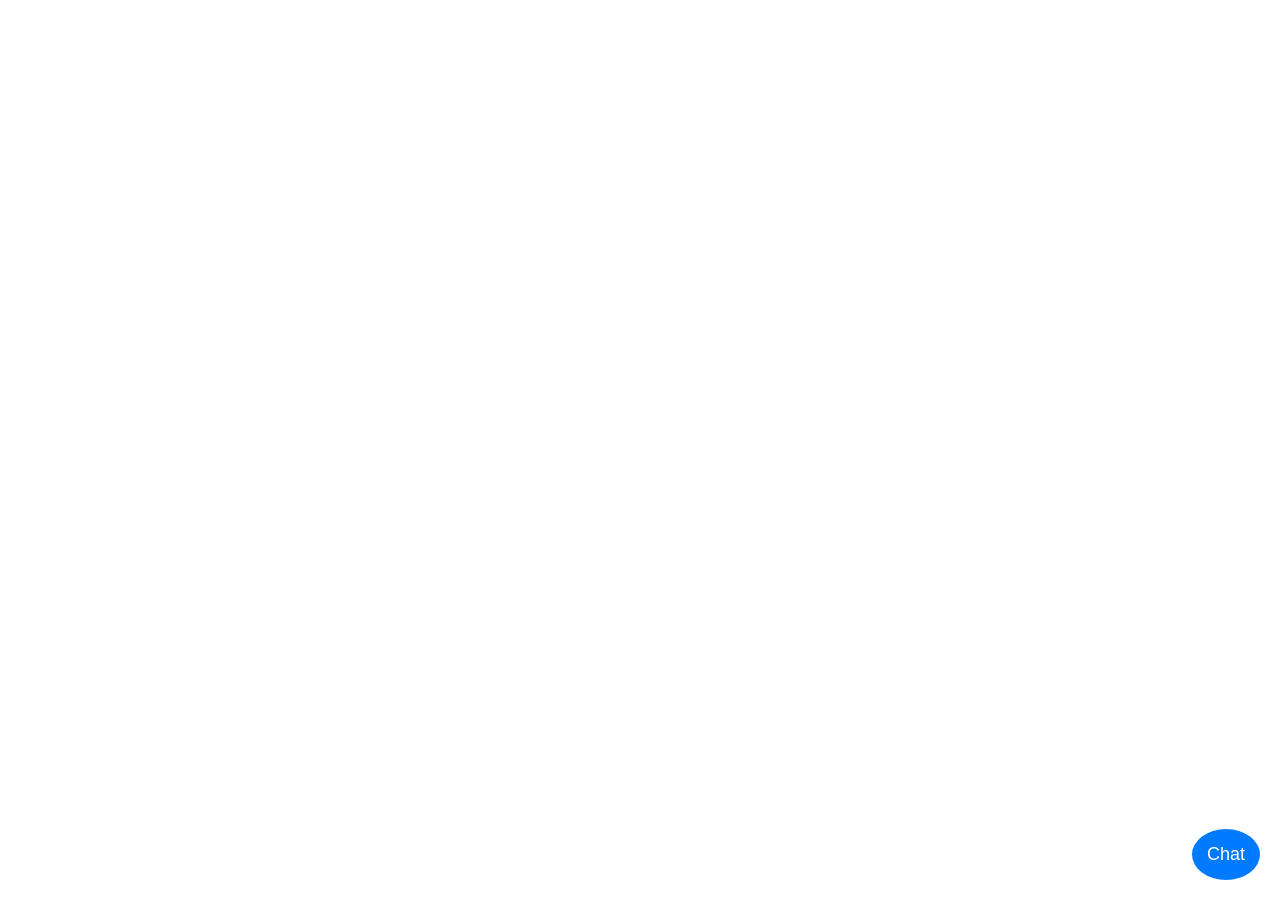
==== spmart/index.html @ 2a0990b8 "add aws stuff" ====
<!DOCTYPE html>
<html>

<head>
    <title></title>
    <meta name="viewport" content="width=device-width, initial-scale=1">
    <meta http-equiv="Content-Type" content="text/html; charset=utf-8" />

    <link rel="stylesheet" type="text/css" href="chatbotform-styles.css">
    <script src="amazon-connect-chat-interface.js"></script>
    <script src="backendEndpoints.js"></script>
</head>

<body>

    <!-- Chat Button -->
    <button class="chat-button" id="openChatButton">Chat</button>

    <!-- Modal for Form -->
    <div id="chatModal" class="modal">
        <div class="modal-content">
            <span class="close" id="closeChatModal">&times;</span>
            <header>
                <img src="https://encrypted-tbn0.gstatic.com/images?q=tbn:ANd9GcR4uvODVraMaquXgKDxTqxtS_GEml-x5Ra6bQ&s" alt="Octopus8 Logo">
                <h2>Octopus8 Live Chat</h2>
            </header>
            <div class="info-text">
                Welcome to Octopus8 Live Chat! Please take some time to fill in the form below before starting the chat.
                <br>
                <span class="mandatory">*Denotes mandatory fields</span>
            </div>
            <form id="contactDetails">
                <label for="firstName">Name <span class="mandatory">*</span></label>
                <input type="text" id="firstName" name="firstName" placeholder="Please enter your given name" required>
                <label for="email">Email <span class="mandatory">*</span></label>
                <input type="email" id="email" name="email" placeholder="Please enter your email address" >
                <label for="mobile">Mobile Number <span class="mandatory">*</span></label>
                <input type="tel" id="mobile" name="mobile" placeholder="Please enter your mobile number" >
                <label for="enquiry">Your Enquiry <span class="mandatory">*</span></label>
                <textarea id="enquiry" name="enquiry" rows="4" placeholder="Please enter your enquiry" ></textarea>
                <button type="submit">Start Chat</button>
            </form>
        </div>
    </div>

    <!-- Loading Spinner -->
    <div class="loading-spinner" id="loadingSpinner"></div>

    <!-- Chat Widget -->
    <div class="section-chat" id="section-chat">
        <div id="root"></div>
    </div>

    <script>
        (function () {
            connect.ChatInterface.init({
                containerId: 'root' // This is the id of the container where you want the widget to reside
            });

            document.getElementById('contactDetails').addEventListener('submit', function (e) {
                e.preventDefault();

                customerName = document.getElementById('firstName').value;
                enquiry = document.getElementById('enquiry').value;
                if (!customerName) {
                    alert('you must enter a name & username');
                    document.getElementById("contactDetails").reset();
                } else {
                    console.log("this is the first name:" + customerName);
                    document.getElementById("contactDetails").reset();

                    // Show the loading spinner
                    var loadingSpinner = document.getElementById("loadingSpinner");
                    loadingSpinner.style.display = "block";

                    connect.ChatInterface.initiateChat({
                        name: customerName,
                        initialMessage: enquiry,
                        region,
                        apiGatewayEndpoint,
                        contactAttributes: JSON.stringify({
                            "customerName": customerName,
                            "initialMessage": enquiry
                        }),
                        featurePermissions: {
                            "ATTACHMENTS": true,  // this is the override flag from user for attachments
                        },
                        supportedMessagingContentTypes: "text/plain", // enable rich messaging
                        contactFlowId,
                        instanceId
                    }, successHandler, failureHandler);

                    // Hide the form modal
                    var modal = document.getElementById("chatModal");
                    modal.classList.remove("show");
                    setTimeout(() => {
                        modal.style.display = "none";
                    }, 300); // Match the duration of the CSS transition

                    // Change the chat button behavior to control the chat widget
                    var chatButton = document.getElementById("openChatButton");
                    chatButton.onclick = function () {
                        var chatSection = document.getElementById("section-chat");
                        if (chatSection.classList.contains("show")) {
                            chatSection.classList.remove("show");
                        } else {
                            chatSection.classList.add("show");
                        }
                    };
                }
            });

            // Get the modal
            var modal = document.getElementById("chatModal");

            // Get the button that opens the modal
            var btn = document.getElementById("openChatButton");

            // Get the <span> element that closes the modal
            var span = document.getElementById("closeChatModal");

            // When the user clicks the button, toggle the modal 
            btn.onclick = function () {
                if (modal.classList.contains("show")) {
                    modal.classList.remove("show");
                    setTimeout(() => {
                        modal.style.display = "none";
                    }, 300); // Match the duration of the CSS transition
                } else {
                    modal.style.display = "block";
                    setTimeout(() => {
                        modal.classList.add("show");
                    }, 10); // Small delay to trigger the transition
                }
            }

            // When the user clicks on <span> (x), close the modal
            span.onclick = function () {
                modal.classList.remove("show");
                setTimeout(() => {
                    modal.style.display = "none";
                }, 300); // Match the duration of the CSS transition
            }

            // When the user clicks anywhere outside of the modal, close it
            window.onclick = function (event) {
                if (event.target == modal) {
                    modal.classList.remove("show");
                    setTimeout(() => {
                        modal.style.display = "none";
                    }, 300); // Match the duration of the CSS transition
                }
            }
        })();

        function successHandler(chatSession) {
            console.log("success!");
            document.getElementById('section-chat').classList.add("show");

            // Hide the loading spinner
            var loadingSpinner = document.getElementById("loadingSpinner");
            loadingSpinner.style.display = "none";

            chatSession.onChatDisconnected(function (data) {
                //document.getElementById('section-chat').classList.remove("show");
            });
        }

        function failureHandler(error) {
            console.log("There was an error: ");
            console.log(error);

            // Hide the loading spinner
            var loadingSpinner = document.getElementById("loadingSpinner");
            loadingSpinner.style.display = "none";
        }
    </script>

</body>

</html>
---- spmart/chatbotform-styles.css ----
/* Modal styles */

.loading-spinner {
    display: none; /* Hidden by default */
    z-index: 9999;
    transform: translate(-50%, -50%);
    border: 16px solid #f3f3f3;
    border-radius: 50%;
    border-top: 16px solid #3498db;
    width: 40px;
    height: 40px;
    animation: spin 2s linear infinite;
    position: fixed;
    z-index: 1;
    right: 170px;
    bottom: 350px; /* Adjusted to position above the chat button */
}

@keyframes spin {
    0% { transform: rotate(0deg); }
    100% { transform: rotate(360deg); }
}

.modal header {
    display: flex;
    justify-content: space-between;
    align-items: center;
    padding: 10px;
    border-top-left-radius: 8px;
    border-top-right-radius: 8px;
    background: transparent;
}

.modal header h2 {
    margin: 0;
    font-size: 16px;
    color: #000;
    margin-left: 10px;
}

.modal header img {
    height: 30px; /* Adjusted height for a smaller logo */
    border-radius: 50%;
}

.modal header .header-buttons {
    display: flex;
    gap: 5px;
}

.modal header .header-buttons button {
    background: none;
    border: none;
    color: #0099CC; /* Apply the blue color to the buttons */
    font-size: 18px;
    cursor: pointer;
}

.modal header .header-buttons button:hover {
    color: #007BFF; /* Slightly different blue shade for hover effect */
}

.info-text {
    text-align: left;
    padding: 10px 15px; /* Reduced padding for compactness */
    font-size: 14px;
    margin-bottom: 10px;
    color: #333;
}

.info-text .mandatory {
    color: red;
    font-weight: bold;
}

.modal form {
    padding: 0 15px 15px; /* Reduced padding for a smaller form */
}

.modal label {
    display: block;
    font-weight: bold;
    margin-bottom: 5px;
}

.modal input,
.modal textarea {
    width: 100%;
    padding: 8px; /* Reduced padding inside input fields */
    margin-bottom: 10px; /* Reduced margin between elements */
    border: 1px solid #ccc;
    border-radius: 4px;
}

.modal button {
    background-color: #007bff;
    color: white;
    padding: 8px; /* Reduced padding for a smaller button */
    border: none;
    border-radius: 4px;
    cursor: pointer;
    width: 100%;
}

.modal {
    display: none;
    position: fixed;
    z-index: 1;
    right: 20px;
    bottom: 80px; /* Adjusted to position above the chat button */
    width: 300px;
    background-color: #fefefe;
    padding: 20px;
    border: 1px solid #888;
    border-radius: 10px;
    transition: opacity 0.3s ease-in-out, transform 0.3s ease-in-out;
    opacity: 0;
    transform: translateY(100%);
    z-index: 5; /* Ensure the modal is above the chat widget */
    box-shadow: 0px 4px 10px rgba(0, 0, 0, 0.1);
}

.modal.show {
    display: block;
    opacity: 1;
    transform: translateY(0);
}

.close {
    color: #aaa;
    float: right;
    font-size: 28px;
    font-weight: bold;
}

.close:hover,
.close:focus {
    color: black;
    text-decoration: none;
    cursor: pointer;
}

/* Chat button styles */
.chat-button {
    position: fixed;
    bottom: 20px;
    right: 20px;
    background-color: #007bff;
    color: white;
    border: none;
    border-radius: 50%;
    padding: 15px;
    font-size: 18px;
    cursor: pointer;
    transition: transform 0.3s ease-in-out;
    z-index: 20; /* Ensure the button is above other elements */
}

.chat-button:hover {
    transform: scale(1.1);
}

/* Chat widget styles */
.section-chat {
    position: fixed;
    right: 35px;
    bottom: 100px; /* Adjusted to position above the chat button */
    width: 390px;
    height: 700px;
    transition: opacity 0.3s ease-in-out, transform 0.3s ease-in-out;
    opacity: 0;
    transform: translateY(100%);
    z-index: 0; /* Ensure the chat widget is below the button */
}

.section-chat.show {
    opacity: 1;
    transform: translateY(0);
}
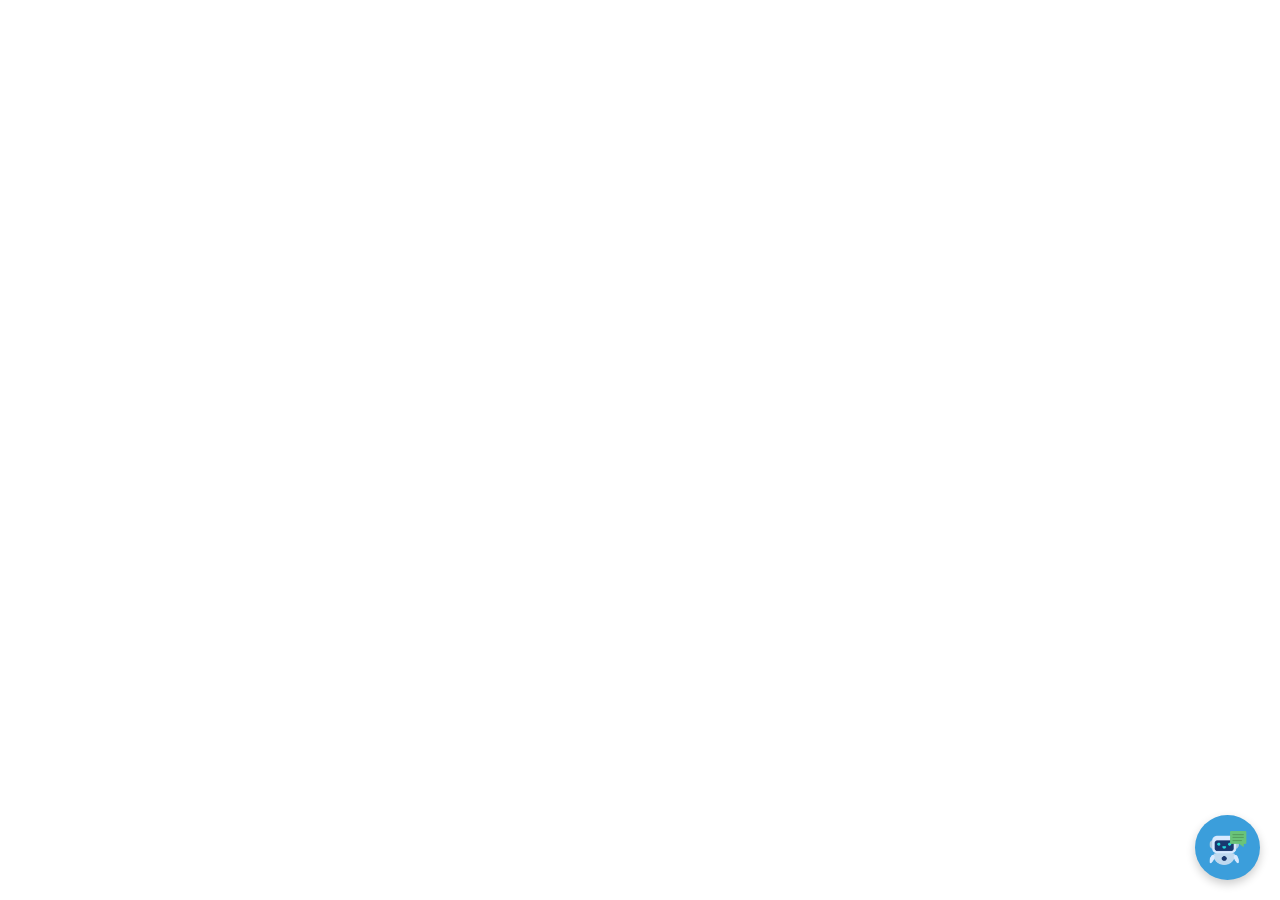
==== commit c2839a99: "test iframe" ====
--- a/spmart/index.html
+++ b/spmart/index.html
@@ -7,38 +7,45 @@
     <meta http-equiv="Content-Type" content="text/html; charset=utf-8" />
 
     <link rel="stylesheet" type="text/css" href="chatbotform-styles.css">
+    <link rel="preconnect" href="https://fonts.googleapis.com">
+    <link rel="preconnect" href="https://fonts.gstatic.com" crossorigin>
+    <link href="https://fonts.googleapis.com/css2?family=Inter:ital,opsz,wght@0,14..32,100..900;1,14..32,100..900&display=swap" rel="stylesheet">
     <script src="amazon-connect-chat-interface.js"></script>
     <script src="backendEndpoints.js"></script>
 </head>
 
 <body>
-
+<div class="o8-widget">
     <!-- Chat Button -->
-    <button class="chat-button" id="openChatButton">Chat</button>
+    <button class="chat-button" id="openChatButton">
+        <img src="smartbot.png" alt="Chat" class="chat-button-image" id="chatIcon">
+        <svg class="chat-button-image minimize-icon" id="minimizeIcon" xmlns="http://www.w3.org/2000/svg" height="48px" viewBox="0 -960 960 960" width="48px" fill="#e8eaed"><path d="M480-344 240-584l43-43 197 197 197-197 43 43-240 240Z"/></svg>
+    </button>
 
     <!-- Modal for Form -->
-    <div id="chatModal" class="modal">
-        <div class="modal-content">
-            <span class="close" id="closeChatModal">&times;</span>
+    <div id="chatModal" class="bot-modal">
+        <div class="bot-modal-content">
             <header>
                 <img src="https://encrypted-tbn0.gstatic.com/images?q=tbn:ANd9GcR4uvODVraMaquXgKDxTqxtS_GEml-x5Ra6bQ&s" alt="Octopus8 Logo">
-                <h2>Octopus8 Live Chat</h2>
+                <h2>O8 Chatbot</h2>
             </header>
             <div class="info-text">
-                Welcome to Octopus8 Live Chat! Please take some time to fill in the form below before starting the chat.
+                Welcome to Octopus8 Chatbot Demo! Please fill in the required details to get started.
                 <br>
                 <span class="mandatory">*Denotes mandatory fields</span>
             </div>
             <form id="contactDetails">
                 <label for="firstName">Name <span class="mandatory">*</span></label>
                 <input type="text" id="firstName" name="firstName" placeholder="Please enter your given name" required>
-                <label for="email">Email <span class="mandatory">*</span></label>
+                <label for="email">Email</label>
                 <input type="email" id="email" name="email" placeholder="Please enter your email address" >
-                <label for="mobile">Mobile Number <span class="mandatory">*</span></label>
+                <label for="mobile">Mobile Number</label>
                 <input type="tel" id="mobile" name="mobile" placeholder="Please enter your mobile number" >
                 <label for="enquiry">Your Enquiry <span class="mandatory">*</span></label>
                 <textarea id="enquiry" name="enquiry" rows="4" placeholder="Please enter your enquiry" ></textarea>
-                <button type="submit">Start Chat</button>
+                <div class="button-wrapper">
+                    <button type="submit">Start Chat</button>
+                </div>
             </form>
         </div>
     </div>
@@ -50,7 +57,6 @@
     <div class="section-chat" id="section-chat">
         <div id="root"></div>
     </div>
-
     <script>
         (function () {
             connect.ChatInterface.init({
@@ -61,7 +67,10 @@
                 e.preventDefault();
 
                 customerName = document.getElementById('firstName').value;
+                email = document.getElementById('email').value;
                 enquiry = document.getElementById('enquiry').value;
+                mobile = document.getElementById('mobile').value;
+
                 if (!customerName) {
                     alert('you must enter a name & username');
                     document.getElementById("contactDetails").reset();
@@ -80,7 +89,10 @@
                         apiGatewayEndpoint,
                         contactAttributes: JSON.stringify({
                             "customerName": customerName,
-                            "initialMessage": enquiry
+                            "email": email,
+                            "mobile": mobile,
+                            "initialMessage": enquiry,
+                            "enquiry": enquiry
                         }),
                         featurePermissions: {
                             "ATTACHMENTS": true,  // this is the override flag from user for attachments
@@ -103,8 +115,17 @@
                         var chatSection = document.getElementById("section-chat");
                         if (chatSection.classList.contains("show")) {
                             chatSection.classList.remove("show");
+                            document.getElementById("chatIcon").classList.remove("slide-down");
+                            document.getElementById("chatIcon").classList.add("slide-up");
+                            document.getElementById("minimizeIcon").classList.remove("slide-up");
+                            document.getElementById("minimizeIcon").classList.add("slide-down");
                         } else {
                             chatSection.classList.add("show");
+                            document.getElementById("chatIcon").classList.remove("slide-up");
+                            document.getElementById("chatIcon").classList.add("slide-down");
+                            document.getElementById("minimizeIcon").classList.remove("slide-down");
+                            document.getElementById("minimizeIcon").classList.add("slide-up");
+
                         }
                     };
                 }
@@ -126,31 +147,50 @@
                     setTimeout(() => {
                         modal.style.display = "none";
                     }, 300); // Match the duration of the CSS transition
+
+                    document.getElementById("chatIcon").classList.remove("slide-down");
+                    document.getElementById("chatIcon").classList.add("slide-up");
+                    document.getElementById("minimizeIcon").classList.remove("slide-up");
+                    document.getElementById("minimizeIcon").classList.add("slide-down");
                 } else {
                     modal.style.display = "block";
                     setTimeout(() => {
                         modal.classList.add("show");
                     }, 10); // Small delay to trigger the transition
+                    document.getElementById("chatIcon").classList.remove("slide-up");
+                    document.getElementById("chatIcon").classList.add("slide-down");
+                    document.getElementById("minimizeIcon").classList.remove("slide-down");
+                    document.getElementById("minimizeIcon").classList.add("slide-up");
+
                 }
             }
 
             // When the user clicks on <span> (x), close the modal
             span.onclick = function () {
-                modal.classList.remove("show");
-                setTimeout(() => {
-                    modal.style.display = "none";
-                }, 300); // Match the duration of the CSS transition
-            }
-
-            // When the user clicks anywhere outside of the modal, close it
-            window.onclick = function (event) {
-                if (event.target == modal) {
+                if (modal.classList.contains("show")) {
                     modal.classList.remove("show");
                     setTimeout(() => {
                         modal.style.display = "none";
                     }, 300); // Match the duration of the CSS transition
+
+                    document.getElementById("chatIcon").classList.remove("slide-down");
+                    document.getElementById("chatIcon").classList.add("slide-up");
+                    document.getElementById("minimizeIcon").classList.remove("slide-up");
+                    document.getElementById("minimizeIcon").classList.add("slide-down");
+                } else {
+                    modal.style.display = "block";
+                    setTimeout(() => {
+                        modal.classList.add("show");
+                    }, 10); // Small delay to trigger the transition
+                    document.getElementById("chatIcon").classList.remove("slide-up");
+                    document.getElementById("chatIcon").classList.add("slide-down");
+                    document.getElementById("minimizeIcon").classList.remove("slide-down");
+                    document.getElementById("minimizeIcon").classList.add("slide-up");
+
                 }
             }
+
+
         })();
 
         function successHandler(chatSession) {
@@ -175,7 +215,7 @@
             loadingSpinner.style.display = "none";
         }
     </script>
-
+</div>
 </body>
 
 </html>
--- a/spmart/chatbotform-styles.css
+++ b/spmart/chatbotform-styles.css
@@ -1,6 +1,6 @@
-/* Modal styles */
-
-.loading-spinner {
+/* bot-modal styles */
+
+.o8-widget .loading-spinner {
     display: none; /* Hidden by default */
     z-index: 9999;
     transform: translate(-50%, -50%);
@@ -21,34 +21,48 @@
     100% { transform: rotate(360deg); }
 }
 
-.modal header {
-    display: flex;
-    justify-content: space-between;
-    align-items: center;
-    padding: 10px;
-    border-top-left-radius: 8px;
-    border-top-right-radius: 8px;
-    background: transparent;
-}
-
-.modal header h2 {
+.o8-widget .bot-modal header {
+    background: #3b9edb;
+    text-align: center;
+    padding: 20px;
+    color: #ffffff;
+    flex-shrink: 0;
+    border-radius: 20px 20px 0 0;
+    display: flex; /* Ensure flexbox is used */
+    align-items: left; /* Align items vertically centered */
+    justify-content: left; /* Center items horizontally */
+    position: relative; /* Add this line to allow absolute positioning of the logo */
+}
+
+.o8-widget .bot-modal header h2 {
+    font-size: 17px;
+    color: #ffffff;
+    align-items: left;
+    align-content: left;
+    font-family: Inter;
     margin: 0;
-    font-size: 16px;
-    color: #000;
-    margin-left: 10px;
-}
-
-.modal header img {
+}
+
+.o8-widget .bot-modal header img {
     height: 30px; /* Adjusted height for a smaller logo */
     border-radius: 50%;
-}
-
-.modal header .header-buttons {
+    alt: Logo; 
+    background: #ffffff;
+    position: absolute;
+    right: 16px; 
+    top: 10px;
+    height: 40px;
+    padding: 2;
+    border-radius: 50%;
+
+}
+
+.o8-widget .bot-modal header .header-buttons {
     display: flex;
     gap: 5px;
 }
 
-.modal header .header-buttons button {
+.o8-widget .bot-modal header .header-buttons button {
     background: none;
     border: none;
     color: #0099CC; /* Apply the blue color to the buttons */
@@ -56,124 +70,208 @@
     cursor: pointer;
 }
 
-.modal header .header-buttons button:hover {
+.o8-widget .bot-modal header .header-buttons button:hover {
     color: #007BFF; /* Slightly different blue shade for hover effect */
 }
 
-.info-text {
+.o8-widget .info-text {
     text-align: left;
     padding: 10px 15px; /* Reduced padding for compactness */
+    font-family: Inter;
     font-size: 14px;
     margin-bottom: 10px;
     color: #333;
 }
 
-.info-text .mandatory {
+.o8-widget .info-text .mandatory {
     color: red;
     font-weight: bold;
-}
-
-.modal form {
-    padding: 0 15px 15px; /* Reduced padding for a smaller form */
-}
-
-.modal label {
+    height: 100%;
+}
+
+.o8-widget .bot-modal form {
+    padding: 0 15px; /* Reduced padding for a smaller form */
+}
+
+.o8-widget .bot-modal label {
+    font-family: Inter;
     display: block;
     font-weight: bold;
-    margin-bottom: 5px;
-}
-
-.modal input,
-.modal textarea {
-    width: 100%;
-    padding: 8px; /* Reduced padding inside input fields */
-    margin-bottom: 10px; /* Reduced margin between elements */
+    margin-left: 8px;
+}
+
+.o8-widget .bot-modal input,
+.o8-widget .bot-modal textarea {
+    font-family: Inter;
+    width: calc(100% - 40px); /* Adjust width to account for form padding */
+    padding: 12px; /* Reduced padding inside input fields */
+    margin: 10px 6px; /* Adjusted margin for better spacing */
     border: 1px solid #ccc;
-    border-radius: 4px;
-}
-
-.modal button {
-    background-color: #007bff;
+    border-radius: 15px;
+}
+
+.o8-widget .bot-modal button {
+    background-color: #3b9edb;
     color: white;
+    font-family: Inter;
+    font-size: 16px;
+    font-weight: bold;
     padding: 8px; /* Reduced padding for a smaller button */
     border: none;
-    border-radius: 4px;
-    cursor: pointer;
-    width: 100%;
-}
-
-.modal {
+    border-radius: 15px;
+    cursor: pointer;
+    width: 80%;
+    height: 40px;
+    
+}
+
+.o8-widget .bot-modal .button-wrapper {
+    display: flex;
+    justify-content: center;
+    align-items: center;
+    margin-top: 10px; /* Add some margin if needed */
+}
+
+.o8-widget .bot-modal {
     display: none;
-    position: fixed;
-    z-index: 1;
-    right: 20px;
-    bottom: 80px; /* Adjusted to position above the chat button */
-    width: 300px;
+    z-index: 1000;
+    position: fixed;
+    right: 23px;
+    bottom: 108px; /* Adjusted to position above the chat button */
+    width: 390px;
+    height: 600px;
     background-color: #fefefe;
-    padding: 20px;
-    border: 1px solid #888;
-    border-radius: 10px;
+    border-radius: 20px;
     transition: opacity 0.3s ease-in-out, transform 0.3s ease-in-out;
     opacity: 0;
     transform: translateY(100%);
-    z-index: 5; /* Ensure the modal is above the chat widget */
-    box-shadow: 0px 4px 10px rgba(0, 0, 0, 0.1);
-}
-
-.modal.show {
+    z-index: 5; /* Ensure the bot-modal is above the chat widget */
+    box-shadow: 0px 4px 15px rgba(0, 0, 0, 0.2), 0px 6px 20px rgba(0, 0, 0, 0.19); /* Enhanced shadow */
+    box-sizing: border-box;
+    justify-content: center;
+    align-items: center;
+}
+
+.o8-widget .bot-modal.show {
     display: block;
     opacity: 1;
     transform: translateY(0);
 }
 
-.close {
+.o8-widget .close {
     color: #aaa;
     float: right;
     font-size: 28px;
     font-weight: bold;
 }
 
-.close:hover,
-.close:focus {
+.o8-widget .close:hover,
+.o8-widget .close:focus {
     color: black;
     text-decoration: none;
     cursor: pointer;
 }
 
 /* Chat button styles */
-.chat-button {
+.o8-widget .chat-button {
     position: fixed;
     bottom: 20px;
     right: 20px;
-    background-color: #007bff;
+    background-color: #3b9edb;
     color: white;
     border: none;
     border-radius: 50%;
     padding: 15px;
     font-size: 18px;
     cursor: pointer;
-    transition: transform 0.3s ease-in-out;
-    z-index: 20; /* Ensure the button is above other elements */
-}
-
-.chat-button:hover {
+    transition: transform 0.3s ease-in-out, box-shadow 0.3s ease-in-out;
+    align-items: center;
+    justify-content: center;
+    z-index: 2000; /* Ensure the button is above other elements */
+    display: flex;
+    box-shadow: 0px 4px 10px rgba(0, 0, 0, 0.2); /* Add shadow to the chat button */
+    width: 65px;
+    height: 65px;
+}
+
+.o8-widget .chat-button:hover {
     transform: scale(1.1);
+    box-shadow: 0px 6px 15px rgba(0, 0, 0, 0.3); /* Enhance shadow on hover */
+}
+
+.o8-widget .chat-button-image {
+    width: 38px; /* Adjust the size as needed */
+    height: 35px; /* Adjust the size as needed */
+    position: absolute;
+    top: 50%;
+    left: 50%;
+    transform: translate(-50%, -50%);
+    opacity: 0;
+    transition: opacity 0.3s ease-in-out, transform 0.3s ease-in-out;
+}
+
+#chatIcon.visible,
+.o8-widget .minimize-icon.visible {
+    opacity: 1;
+    transform: translate(-50%, -50%) scale(1);
+}
+
+.o8-widget #chatIcon {
+    display: block; /* Show the chat icon by default */
+    opacity: 1;
+    transform: translate(-50%, -50%) scale(1);
+}
+
+.o8-widget .minimize-icon {
+    display: block; /* Ensure the minimize icon is part of the layout */
+    opacity: 0;
+    transform: translate(-50%, -50%) scale(0.8);
+}
+
+.o8-widget .slide-up {
+    animation: slideUp 0.3s forwards;
+}
+
+.o8-widget .slide-down {
+    animation: slideDown 0.3s forwards;
+}
+
+@keyframes slideUp {
+    from {
+        opacity: 0;
+        transform: translate(-50%, 50%);
+    }
+    to {
+        opacity: 1;
+        transform: translate(-50%, -50%);
+    }
+}
+
+@keyframes slideDown {
+    from {
+        opacity: 1;
+        transform: translate(-50%, -50%);
+    }
+    to {
+        opacity: 0;
+        transform: translate(-50%, 50%);
+    }
 }
 
 /* Chat widget styles */
-.section-chat {
-    position: fixed;
-    right: 35px;
-    bottom: 100px; /* Adjusted to position above the chat button */
+.o8-widget .section-chat {
+    position: fixed;
+    right: 37px;
+    bottom: 120px; /* Adjusted to position above the chat button */
     width: 390px;
-    height: 700px;
+    height: 600px;
     transition: opacity 0.3s ease-in-out, transform 0.3s ease-in-out;
     opacity: 0;
     transform: translateY(100%);
-    z-index: 0; /* Ensure the chat widget is below the button */
-}
-
-.section-chat.show {
+    z-index: 1000; /* Ensure the chat widget is below the button */
+}
+
+.o8-widget .section-chat.show {
     opacity: 1;
     transform: translateY(0);
 }
